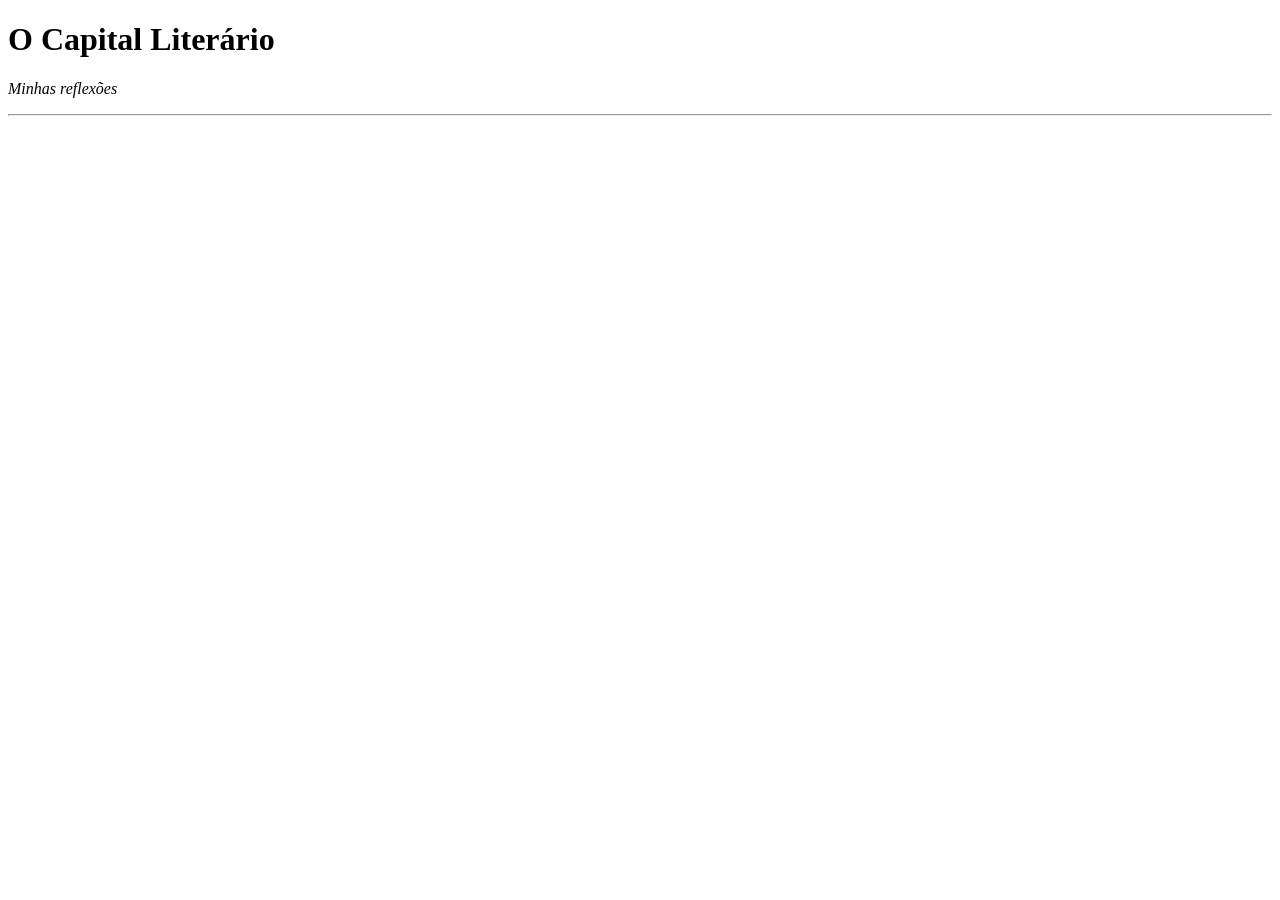
==== index.html @ f1b5d5ef "first commit" ====
<!DOCTYPE html>
<html lang="pt-br">
    <head>
        <title>O Capital Literário - por Gustavo Kuklinski</title>
    </head>
    <body>
        <h1>O Capital Literário</h1>
        <p><i>Minhas reflexões</i></p>
        <hr />
        
    </body>
</html>
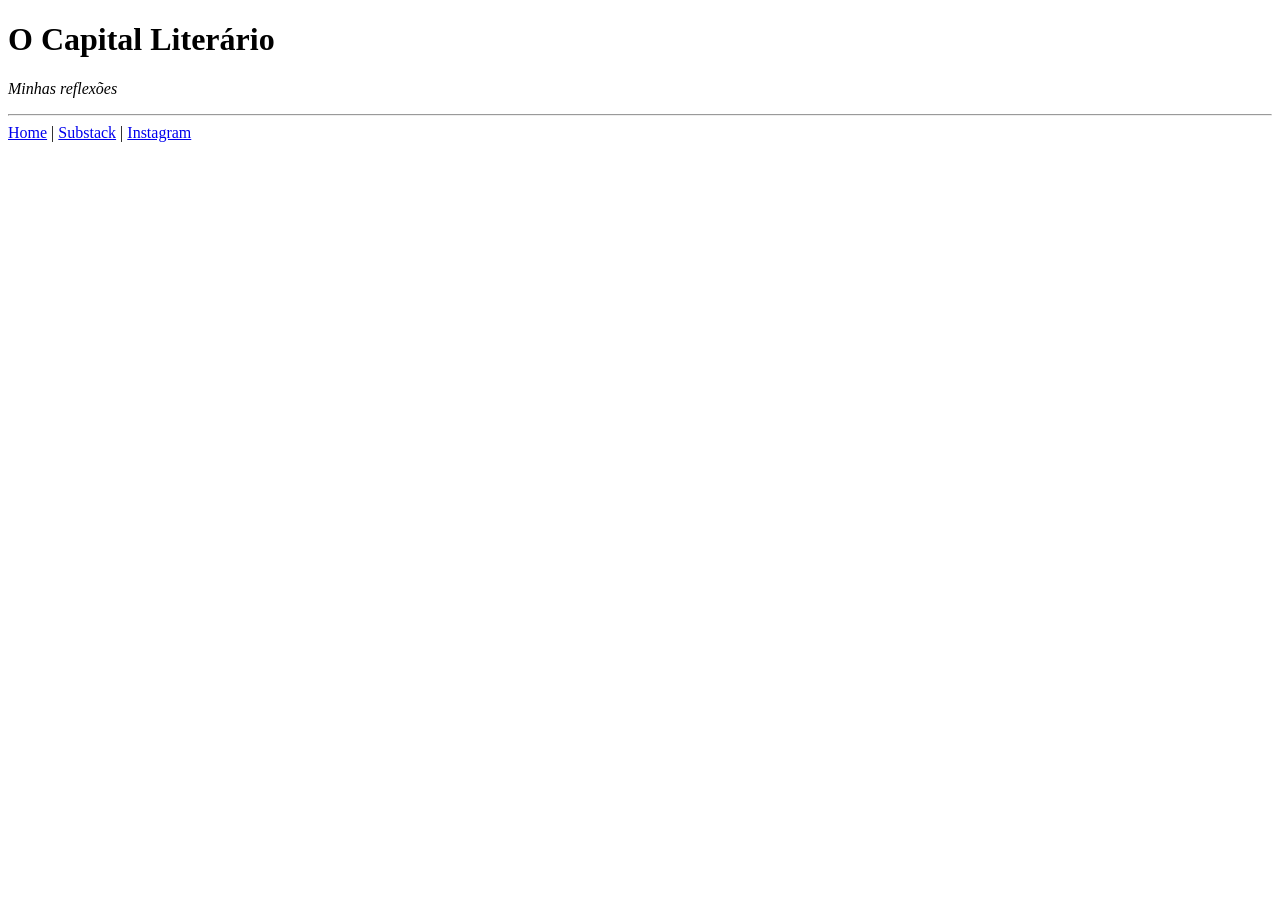
==== commit 5c433cd3: "Updated" ====
--- a/index.html
+++ b/index.html
@@ -1,12 +1,12 @@
 <!DOCTYPE html>
 <html lang="pt-br">
     <head>
-        <title>O Capital Literário - por Gustavo Kuklinski</title>
+        <title>O Capital Literário</title>
     </head>
     <body>
         <h1>O Capital Literário</h1>
         <p><i>Minhas reflexões</i></p>
         <hr />
-        
+        <a href="/">Home</a> | <a href="https://ocapitalliterario.substack.com/" target="_blank">Substack</a> | <a href="https://www.instagram.com/ocapitalliterario/" target="_blank">Instagram</a>
     </body>
 </html>
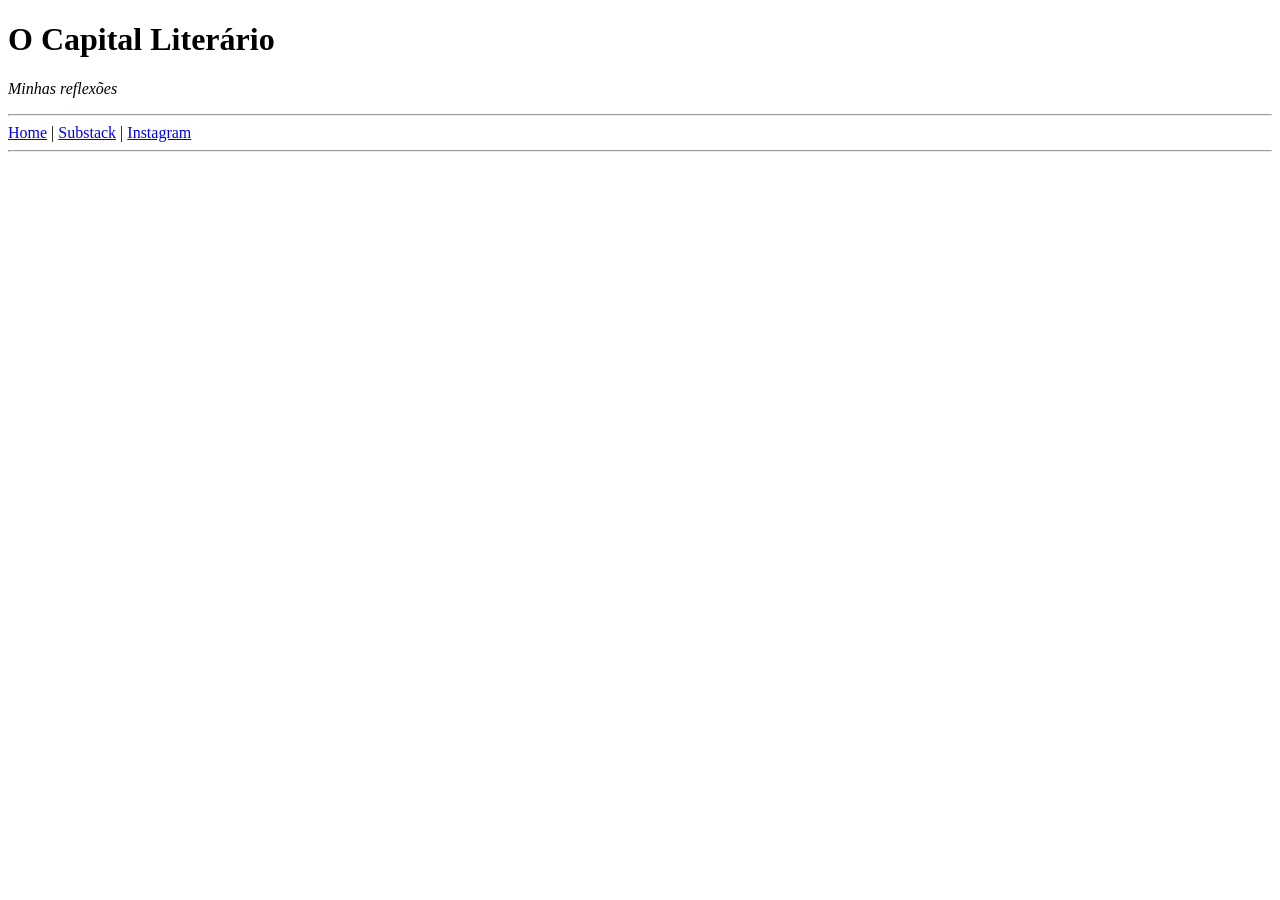
==== commit b52eea02: "Added GTag" ====
--- a/index.html
+++ b/index.html
@@ -8,5 +8,17 @@
         <p><i>Minhas reflexões</i></p>
         <hr />
         <a href="/">Home</a> | <a href="https://ocapitalliterario.substack.com/" target="_blank">Substack</a> | <a href="https://www.instagram.com/ocapitalliterario/" target="_blank">Instagram</a>
+        <hr />
+
+        <!-- Google tag (gtag.js) -->
+        <script async src="https://www.googletagmanager.com/gtag/js?id=G-MMVQS7JZKV"></script>
+        <script>
+        window.dataLayer = window.dataLayer || [];
+        function gtag(){dataLayer.push(arguments);}
+        gtag('js', new Date());
+
+        gtag('config', 'G-MMVQS7JZKV');
+        </script>
+
     </body>
 </html>
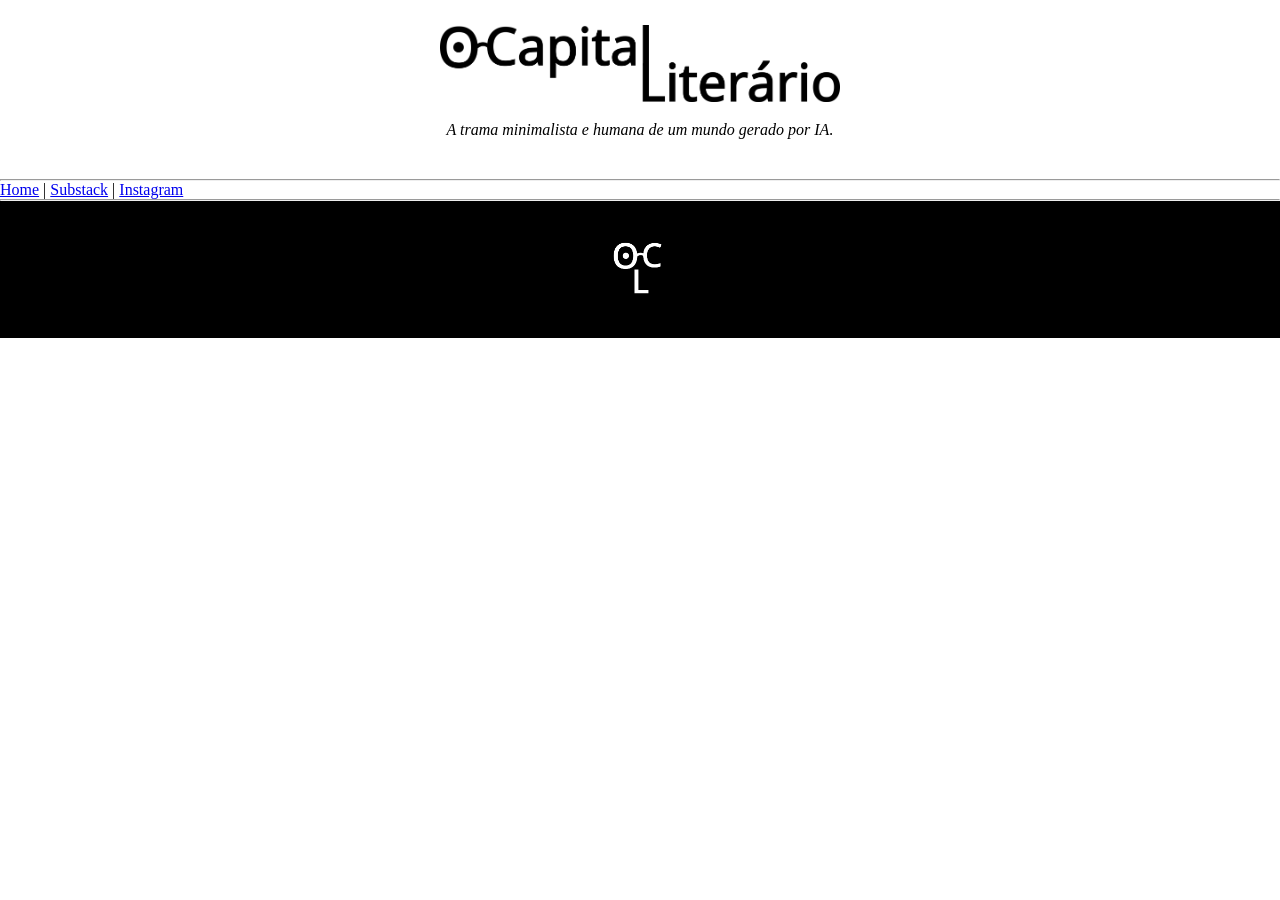
==== commit ede8bf19: "Added CSS" ====
--- a/index.html
+++ b/index.html
@@ -2,22 +2,30 @@
 <html lang="pt-br">
     <head>
         <title>O Capital Literário</title>
+        <link rel="stylesheet" href="assets/css/style.css" />
     </head>
     <body>
-        <h1>O Capital Literário</h1>
-        <p><i>Minhas reflexões</i></p>
-        <hr />
-        <a href="/">Home</a> | <a href="https://ocapitalliterario.substack.com/" target="_blank">Substack</a> | <a href="https://www.instagram.com/ocapitalliterario/" target="_blank">Instagram</a>
-        <hr />
+        <header class="header">
+            <img src="assets/img/logo.png" alt="O Capital Literário" class="logo" />
+            <p class="subtitle"><i>A trama minimalista e humana de um mundo gerado por IA.</i></p>
+        </header>
+        <main>
+            <hr />
+            <a href="/">Home</a> | <a href="https://ocapitalliterario.substack.com/" target="_blank">Substack</a> | <a href="https://www.instagram.com/ocapitalliterario/" target="_blank">Instagram</a>
+            <hr />
+        </main>
+        <footer class="footer">
+            <img src="assets/img/logo-icon.png" alt="O Capital Literário ícone" class="logo" />
+        </footer>
 
         <!-- Google tag (gtag.js) -->
         <script async src="https://www.googletagmanager.com/gtag/js?id=G-MMVQS7JZKV"></script>
         <script>
-        window.dataLayer = window.dataLayer || [];
-        function gtag(){dataLayer.push(arguments);}
-        gtag('js', new Date());
+            window.dataLayer = window.dataLayer || [];
+            function gtag(){dataLayer.push(arguments);}
+            gtag('js', new Date());
 
-        gtag('config', 'G-MMVQS7JZKV');
+            gtag('config', 'G-MMVQS7JZKV');
         </script>
 
     </body>
--- a/assets/css/style.css
+++ b/assets/css/style.css
@@ -0,0 +1,29 @@
+* {
+    margin: 0;
+    padding: 0;
+}
+
+.header {
+    width: 100%;
+    margin: 0 auto;
+    padding: 25px 0 25px 0;
+    text-align: center;
+}
+
+.header .logo {
+    width: 25rem;
+}
+.header .subtitle {
+    padding: 15px 0 15px 0;
+}
+
+.footer {
+    width: 100%;
+    padding: 25px 0 25px 0;
+    background: #000000;
+    text-align: center;
+}
+
+.footer .logo {
+    width: 5rem;
+}
